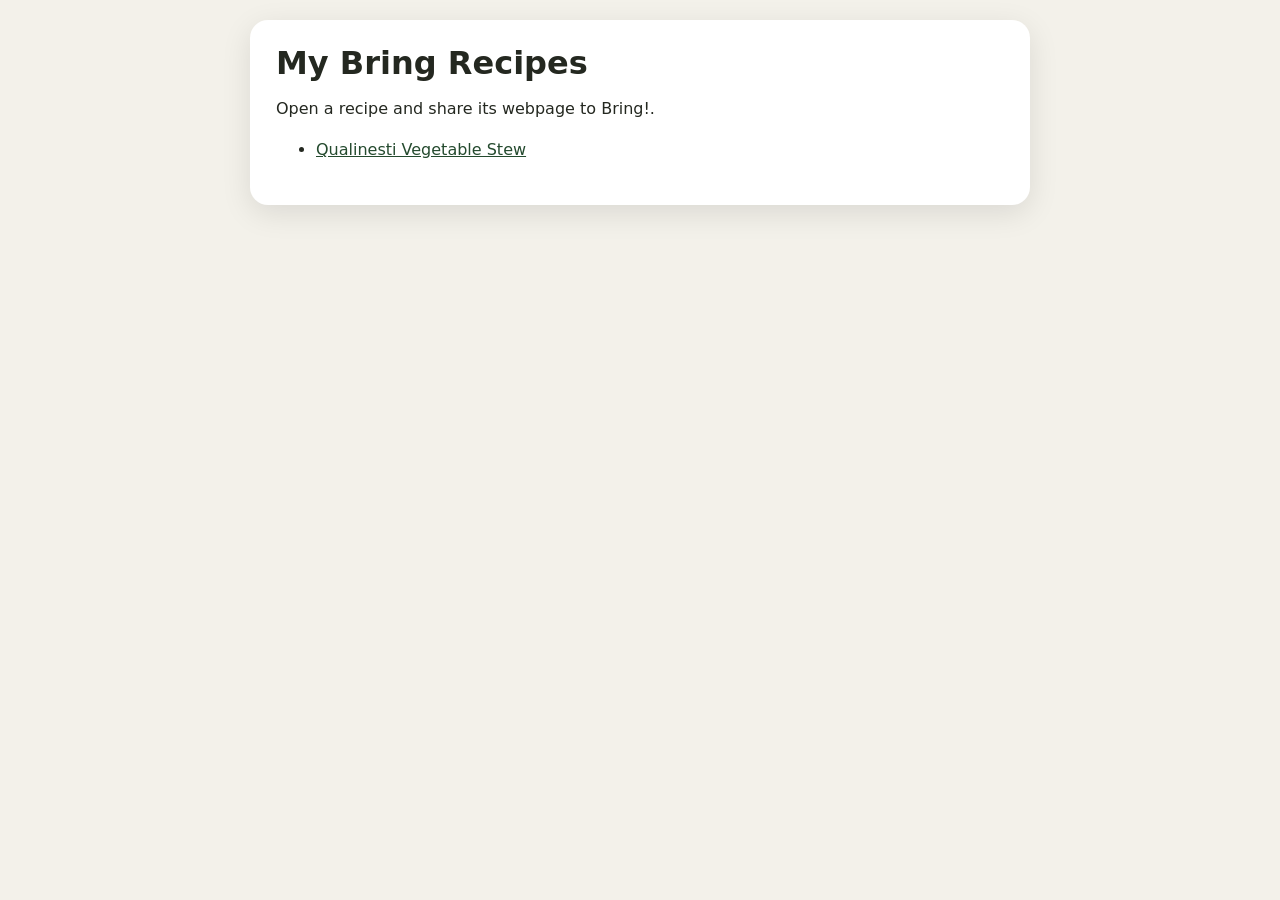
==== index.html @ dee87937 "Add files via upload" ====
<!doctype html>
<html lang="en">
<head>
  <meta charset="utf-8">
  <meta name="viewport" content="width=device-width, initial-scale=1">
  <title>My Bring Recipes</title>
  <meta name="description" content="Recipe pages formatted for Bring!">
  <link rel="stylesheet" href="styles.css">
</head>
<body>
  <main class="card">
    <h1>My Bring Recipes</h1>
    <p>Open a recipe and share its webpage to Bring!.</p>
    <ul>
      <li><a href="qualinesti-vegetable-stew.html">Qualinesti Vegetable Stew</a></li>
    </ul>
  </main>
</body>
</html>
---- styles.css ----
:root {
  color-scheme: light;
  font-family: system-ui, -apple-system, BlinkMacSystemFont, "Segoe UI", sans-serif;
  background: #f3f1ea;
  color: #242820;
}
* { box-sizing: border-box; }
body { margin: 0; padding: 20px 12px; }
.card {
  max-width: 780px;
  margin: 0 auto;
  padding: 26px;
  background: white;
  border-radius: 18px;
  box-shadow: 0 8px 30px rgba(0,0,0,.10);
}
h1 { margin: 0 0 8px; line-height: 1.1; }
h2 { margin-top: 28px; }
p, li { line-height: 1.55; }
li { margin: 8px 0; }
.meta { color: #5c6657; }
.note {
  margin-top: 24px;
  padding: 14px 16px;
  border-left: 4px solid #687d5b;
  background: #f5f7f2;
  border-radius: 6px;
}
a { color: #244a2e; }
.back { display: inline-block; margin-bottom: 18px; }
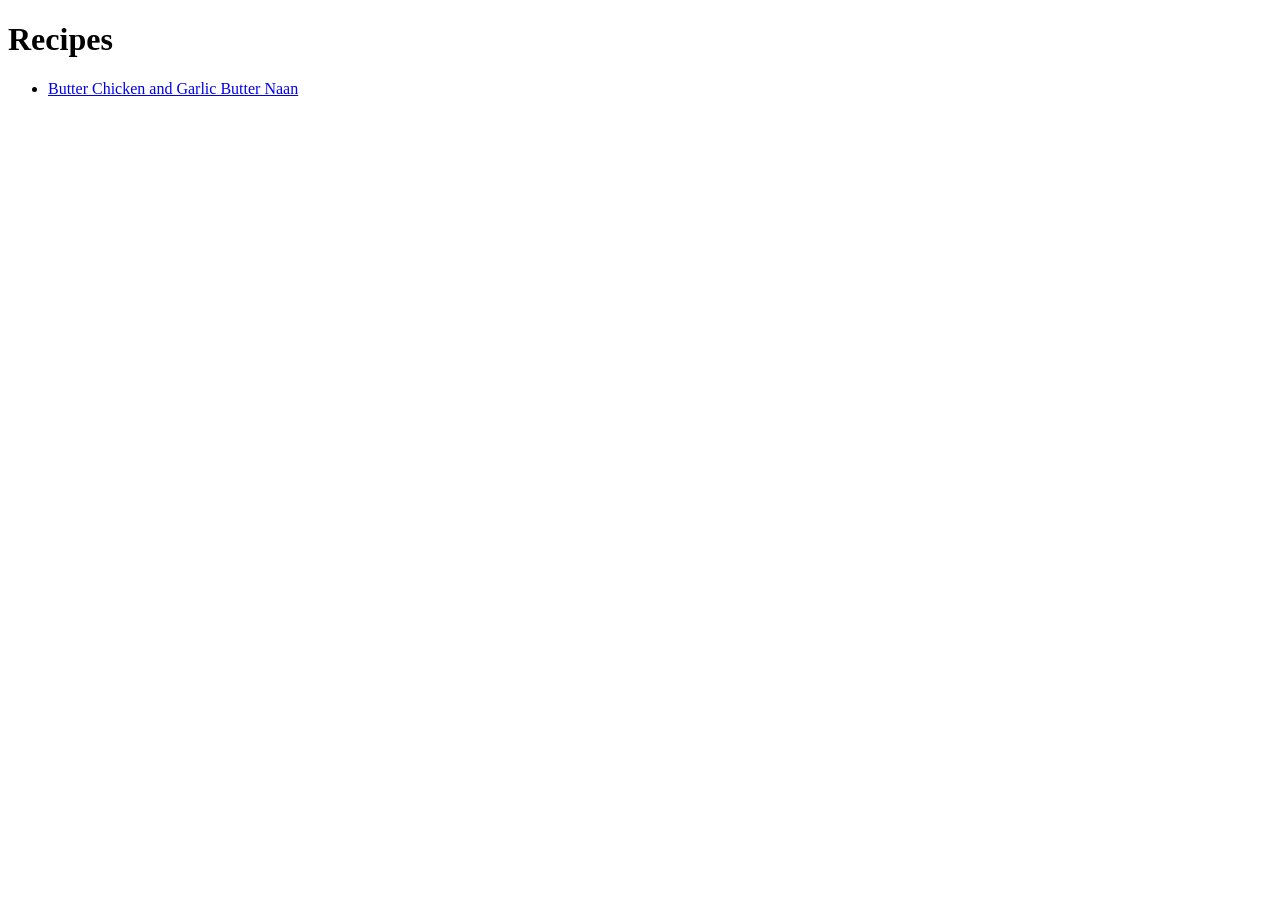
==== commit 483aad77: "Add files via upload" ====
--- a/index.html
+++ b/index.html
@@ -3,17 +3,18 @@
 <head>
   <meta charset="utf-8">
   <meta name="viewport" content="width=device-width, initial-scale=1">
-  <title>My Bring Recipes</title>
-  <meta name="description" content="Recipe pages formatted for Bring!">
-  <link rel="stylesheet" href="styles.css">
+  <title>Recipes</title>
+  <meta name="description" content="Recipe collection prepared for Bring! import.">
+  <link rel="stylesheet" href="assets/styles.css">
 </head>
 <body>
-  <main class="card">
-    <h1>My Bring Recipes</h1>
-    <p>Open a recipe and share its webpage to Bring!.</p>
-    <ul>
-      <li><a href="qualinesti-vegetable-stew.html">Qualinesti Vegetable Stew</a></li>
-    </ul>
+  <main>
+    <div class="card">
+      <h1>Recipes</h1>
+      <ul class="recipe-list">
+        <li><a href="recipes/butter-chicken-and-garlic-butter-naan/">Butter Chicken and Garlic Butter Naan</a></li>
+      </ul>
+    </div>
   </main>
 </body>
 </html>
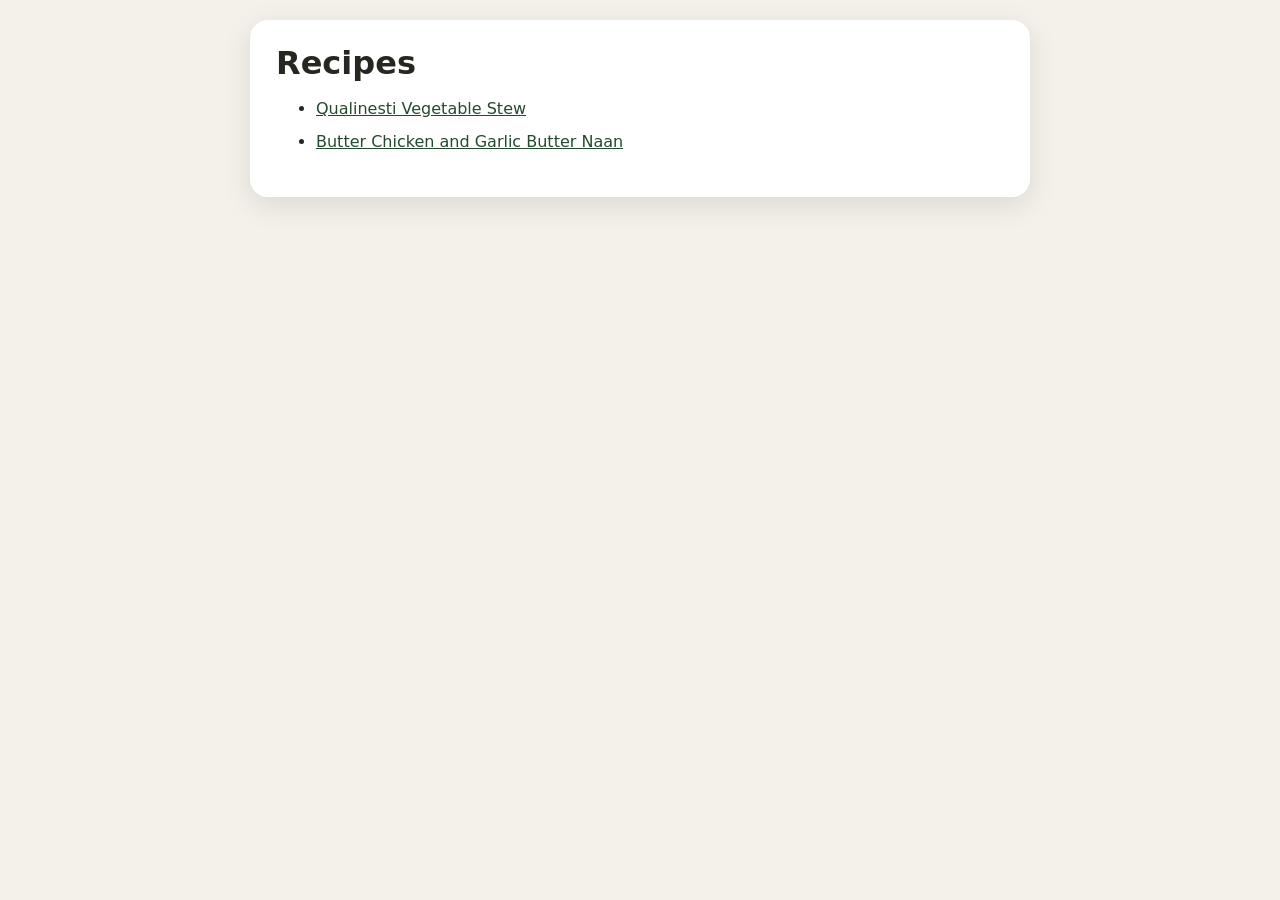
==== commit 9b26c9ba: "Add files via upload" ====
--- a/index.html
+++ b/index.html
@@ -5,14 +5,15 @@
   <meta name="viewport" content="width=device-width, initial-scale=1">
   <title>Recipes</title>
   <meta name="description" content="Recipe collection prepared for Bring! import.">
-  <link rel="stylesheet" href="assets/styles.css">
+  <link rel="stylesheet" href="styles.css">
 </head>
 <body>
   <main>
     <div class="card">
       <h1>Recipes</h1>
       <ul class="recipe-list">
-        <li><a href="recipes/butter-chicken-and-garlic-butter-naan/">Butter Chicken and Garlic Butter Naan</a></li>
+        <li><a href="qualinesti-vegetable-stew.html">Qualinesti Vegetable Stew</a></li>
+        <li><a href="butter-chicken-and-garlic-butter-naan.html">Butter Chicken and Garlic Butter Naan</a></li>
       </ul>
     </div>
   </main>
--- a/styles.css
+++ b/styles.css
@@ -0,0 +1,30 @@
+:root {
+  color-scheme: light;
+  font-family: system-ui, -apple-system, BlinkMacSystemFont, "Segoe UI", sans-serif;
+  background: #f3f1ea;
+  color: #242820;
+}
+* { box-sizing: border-box; }
+body { margin: 0; padding: 20px 12px; }
+.card {
+  max-width: 780px;
+  margin: 0 auto;
+  padding: 26px;
+  background: white;
+  border-radius: 18px;
+  box-shadow: 0 8px 30px rgba(0,0,0,.10);
+}
+h1 { margin: 0 0 8px; line-height: 1.1; }
+h2 { margin-top: 28px; }
+p, li { line-height: 1.55; }
+li { margin: 8px 0; }
+.meta { color: #5c6657; }
+.note {
+  margin-top: 24px;
+  padding: 14px 16px;
+  border-left: 4px solid #687d5b;
+  background: #f5f7f2;
+  border-radius: 6px;
+}
+a { color: #244a2e; }
+.back { display: inline-block; margin-bottom: 18px; }
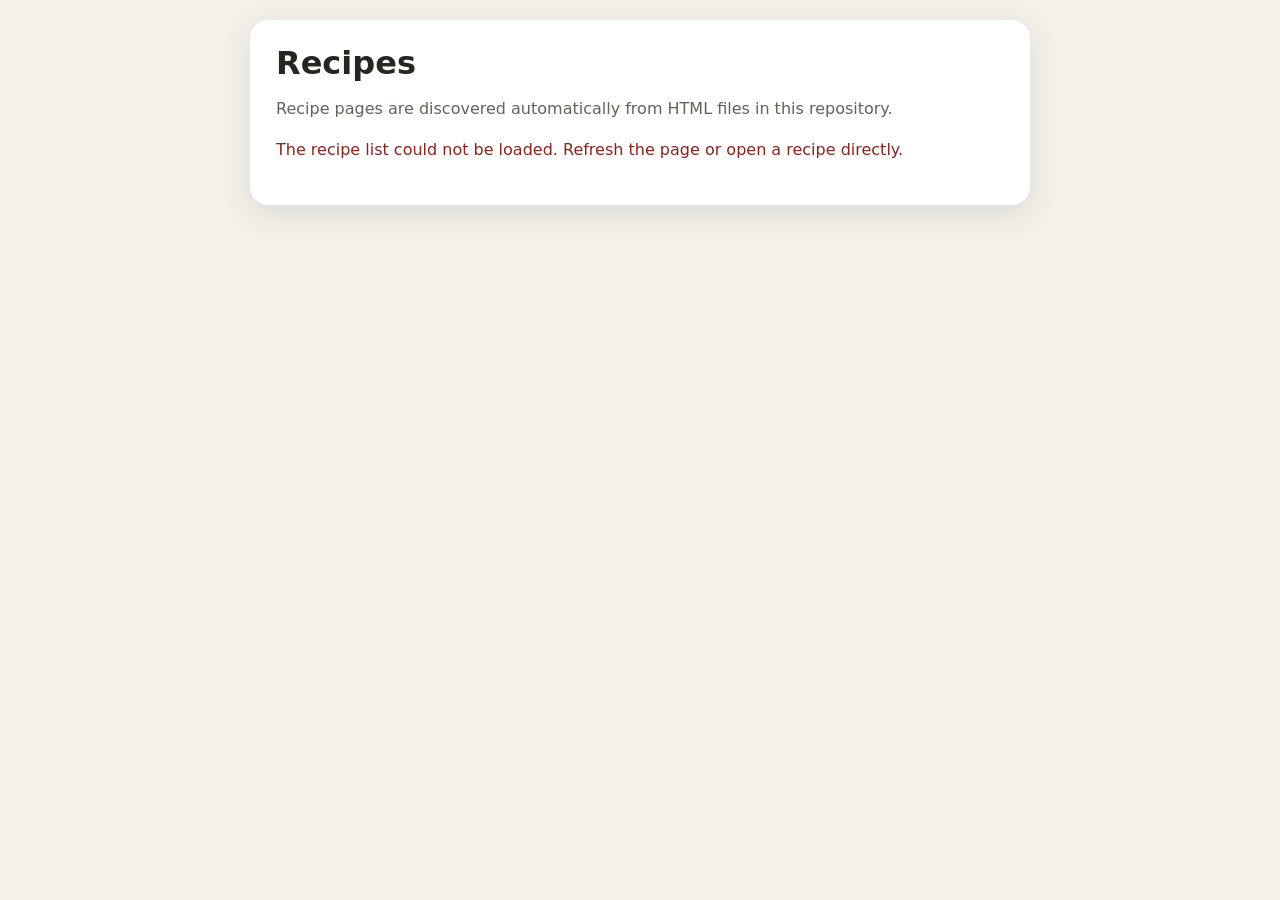
==== commit 34712a76: "Add files via upload" ====
--- a/index.html
+++ b/index.html
@@ -11,11 +11,123 @@
   <main>
     <div class="card">
       <h1>Recipes</h1>
-      <ul class="recipe-list">
-        <li><a href="qualinesti-vegetable-stew.html">Qualinesti Vegetable Stew</a></li>
-        <li><a href="butter-chicken-and-garlic-butter-naan.html">Butter Chicken and Garlic Butter Naan</a></li>
-      </ul>
+      <p class="meta">Recipe pages are discovered automatically from HTML files in this repository.</p>
+      <p id="recipe-status" class="meta" role="status">Loading recipes…</p>
+      <ul id="recipe-list" class="recipe-list" hidden></ul>
+      <noscript>
+        <p class="note">JavaScript is required to build the automatic recipe list.</p>
+      </noscript>
     </div>
   </main>
+
+  <script>
+    (() => {
+      "use strict";
+
+      const list = document.getElementById("recipe-list");
+      const status = document.getElementById("recipe-status");
+
+      function repositoryDetails() {
+        const hostParts = window.location.hostname.split(".");
+        const pathParts = window.location.pathname.split("/").filter(Boolean);
+
+        if (hostParts.length >= 3 && hostParts.slice(-2).join(".") === "github.io") {
+          return {
+            owner: hostParts[0],
+            repo: pathParts[0] || `${hostParts[0]}.github.io`
+          };
+        }
+
+        return { owner: "Ogg-Vorbis", repo: "bring-recipes" };
+      }
+
+      function recipeMetadata(html, filename) {
+        const documentCopy = new DOMParser().parseFromString(html, "text/html");
+        const jsonLdScripts = documentCopy.querySelectorAll('script[type="application/ld+json"]');
+        let recipe = null;
+
+        for (const script of jsonLdScripts) {
+          try {
+            const data = JSON.parse(script.textContent);
+            const candidates = Array.isArray(data) ? data : [data];
+            recipe = candidates.find(item => item && item["@type"] === "Recipe");
+            if (recipe) break;
+          } catch (error) {
+            console.warn(`Could not parse JSON-LD in ${filename}`, error);
+          }
+        }
+
+        const fallbackTitle = documentCopy.querySelector("h1")?.textContent.trim()
+          || documentCopy.title
+          || filename.replace(/\.html$/i, "").replace(/-/g, " ");
+
+        return {
+          filename,
+          name: recipe?.name || fallbackTitle,
+          description: recipe?.description || ""
+        };
+      }
+
+      function render(recipes) {
+        recipes.sort((a, b) => a.name.localeCompare(b.name));
+        list.replaceChildren();
+
+        for (const recipe of recipes) {
+          const item = document.createElement("li");
+          const link = document.createElement("a");
+          link.href = recipe.filename;
+          link.textContent = recipe.name;
+          item.appendChild(link);
+
+          if (recipe.description) {
+            const description = document.createElement("p");
+            description.className = "recipe-description";
+            description.textContent = recipe.description;
+            item.appendChild(description);
+          }
+
+          list.appendChild(item);
+        }
+
+        status.textContent = recipes.length
+          ? `${recipes.length} recipe${recipes.length === 1 ? "" : "s"}`
+          : "No recipe HTML files found.";
+        list.hidden = recipes.length === 0;
+      }
+
+      async function loadRecipes() {
+        const { owner, repo } = repositoryDetails();
+        const apiUrl = `https://api.github.com/repos/${encodeURIComponent(owner)}/${encodeURIComponent(repo)}/contents/`;
+        const response = await fetch(apiUrl, {
+          headers: { Accept: "application/vnd.github+json" }
+        });
+
+        if (!response.ok) {
+          throw new Error(`GitHub returned ${response.status}`);
+        }
+
+        const files = await response.json();
+        const recipeFiles = files
+          .filter(file => file.type === "file")
+          .map(file => file.name)
+          .filter(name => name.toLowerCase().endsWith(".html"))
+          .filter(name => name.toLowerCase() !== "index.html");
+
+        const recipes = await Promise.all(recipeFiles.map(async filename => {
+          const recipeResponse = await fetch(filename, { cache: "no-cache" });
+          if (!recipeResponse.ok) throw new Error(`Could not load ${filename}`);
+          return recipeMetadata(await recipeResponse.text(), filename);
+        }));
+
+        render(recipes);
+      }
+
+      loadRecipes().catch(error => {
+        console.error(error);
+        status.textContent = "The recipe list could not be loaded. Refresh the page or open a recipe directly.";
+        status.classList.add("load-error");
+      });
+    })();
+  </script>
 </body>
 </html>
--- a/styles.css
+++ b/styles.css
@@ -28,3 +28,21 @@
 }
 a { color: #244a2e; }
 .back { display: inline-block; margin-bottom: 18px; }
+.recipe-list {
+  margin: 20px 0 0;
+  padding-left: 22px;
+}
+.recipe-list > li {
+  margin: 18px 0;
+}
+.recipe-list a {
+  font-size: 1.08rem;
+  font-weight: 700;
+}
+.recipe-description {
+  margin: 4px 0 0;
+  color: #5c6657;
+}
+.load-error {
+  color: #8a241f;
+}
